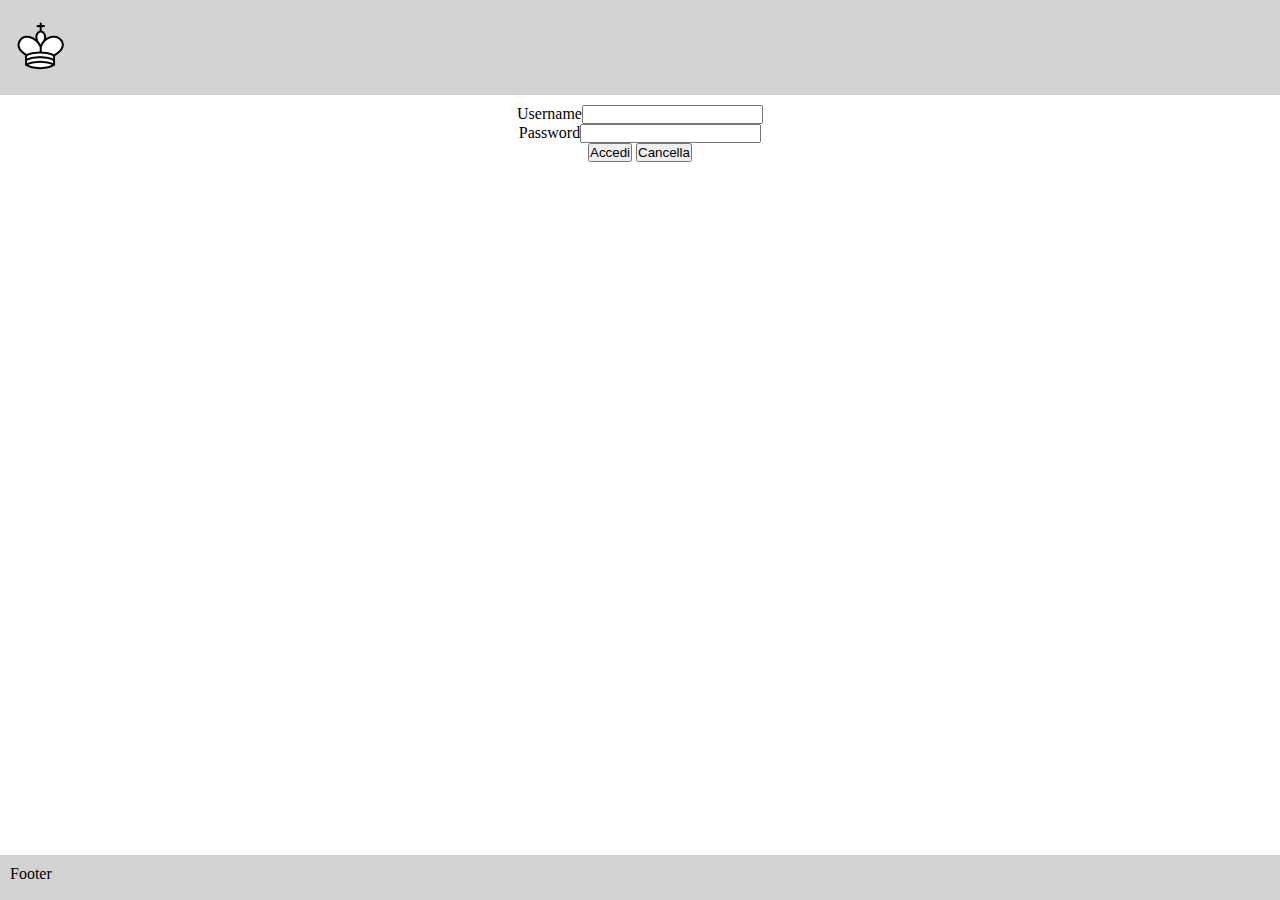
==== src/main/resources/static/login.html @ 9a4c8a61 "pagine" ====
<!DOCTYPE html>
<html lang="en">
<head>
    <meta charset="UTF-8">
    <meta http-equiv="X-UA-Compatible" content="IE=edge">
    <meta name="viewport" content="width=device-width, initial-scale=1.0">
    <title>Document</title>
    <link rel="stylesheet" href="css/index.css">
</head>
<body>
    <header>
        <a href="/index.html"><img src="images/white_king.png" class="logo" /></a>
    </header>
    <main>
        <form action="/login" method="POST">
            <label for="username">Username</label><input id="username" type="text" name="username" /><br/>
            <label for="password">Password</label><input id="password" type="password" name="password" /><br/>
            <input type="submit" value="Accedi" />
            <input type="reset" value="Cancella" /> 
        </form>
    </main>
    <footer>Footer</footer>
</body>
</html>
---- src/main/resources/static/css/index.css ----
*{
    margin: 0;
    padding: 0;
}

html, body {
    height: 100vh;
    width: 100vw;
}

body {
    display: flex;
    flex-direction: column;
}

header {
    height: 75px;
    justify-content: space-between;
    align-items: center;
    display: flex;
    padding: 10px;
    background-color: lightgray;
}

main {
    flex: auto;
    padding: 10px;
    text-align: center;
}

footer {
    height: 25px;
    padding: 10px;
    background-color: lightgray;
}
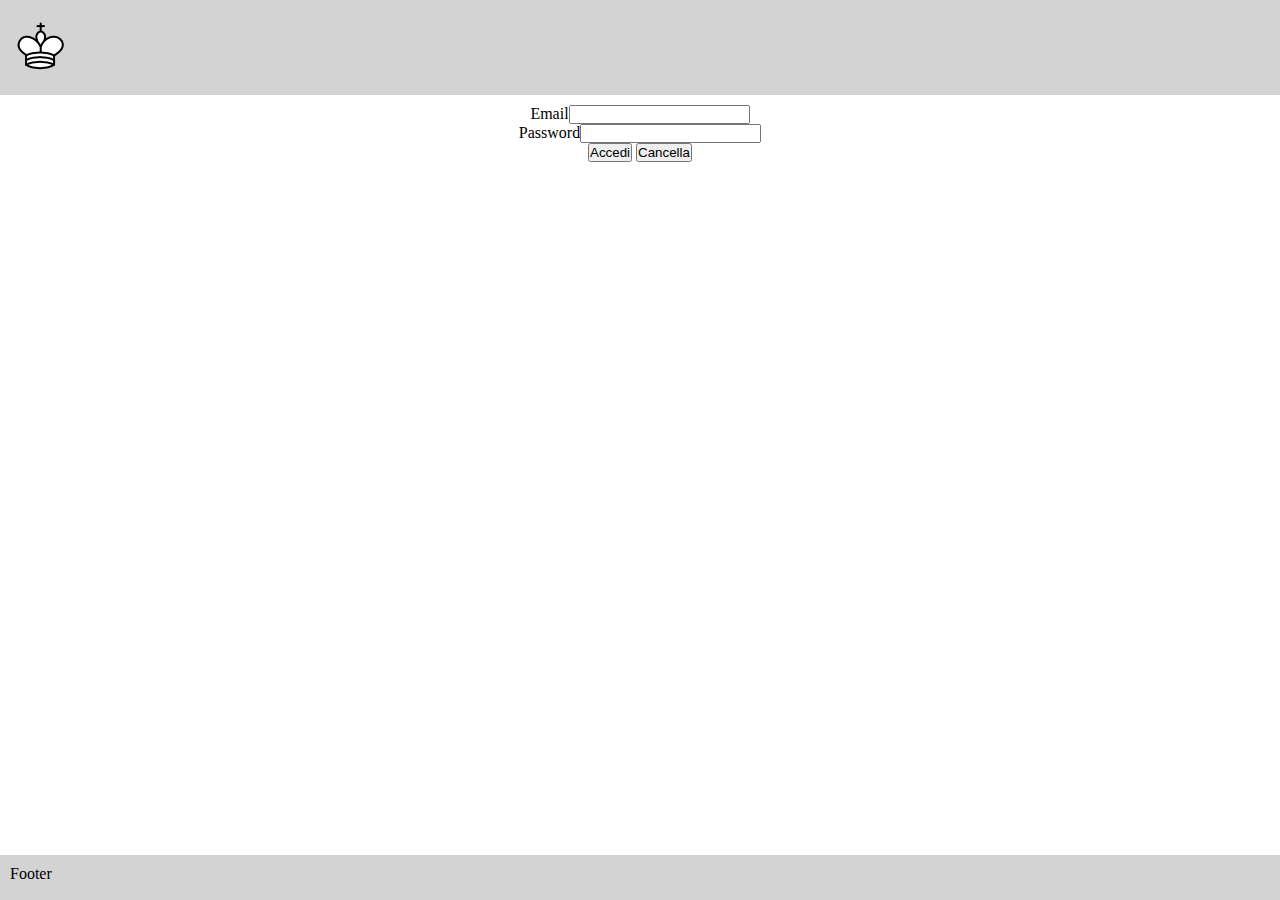
==== commit fcd6ea64: "First commit" ====
--- a/src/main/resources/static/login.html
+++ b/src/main/resources/static/login.html
@@ -13,7 +13,7 @@
     </header>
     <main>
         <form action="/login" method="POST">
-            <label for="username">Username</label><input id="username" type="text" name="username" /><br/>
+            <label for="email">Email</label><input id="email" type="email" name="email" /><br/>
             <label for="password">Password</label><input id="password" type="password" name="password" /><br/>
             <input type="submit" value="Accedi" />
             <input type="reset" value="Cancella" /> 
